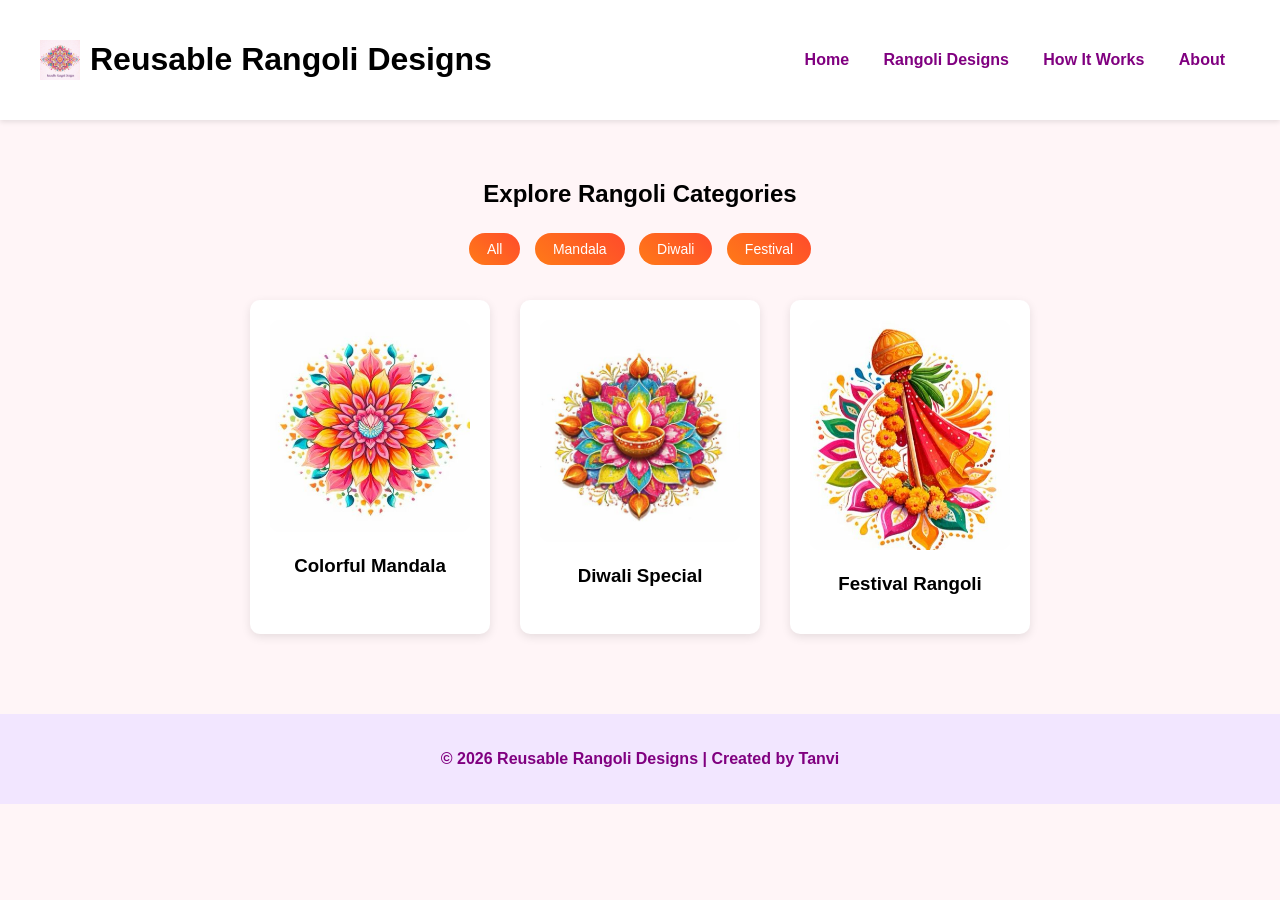
==== designs.html @ e16df6d1 "Add files via upload" ====
<!DOCTYPE html>
<html>

<head>
<title>Rangoli Designs</title>
<link rel="stylesheet" href="style.css">
</head>

<body>

<header class="navbar">

<div class="logo">
<img src="rangoli.png">
<h1>Reusable Rangoli Designs</h1>
</div>

<nav>
<a href="index.html">Home</a>
<a href="designs.html">Rangoli Designs</a>
<a href="howitworks.html">How It Works</a>
<a href="about.html">About</a>
</nav>

</header>

<section class="designs">

<h2>Explore Rangoli Categories</h2>

<div class="filters">
<button onclick="filterDesign('all')">All</button>
<button onclick="filterDesign('mandala')">Mandala</button>
<button onclick="filterDesign('diwali')">Diwali</button>
<button onclick="filterDesign('festival')">Festival</button>
</div>

<div class="cards">

<div class="card mandala">
<a href="mandala.html">
<img src="mandala1.png" class="card-img">
<h3>Colorful Mandala</h3>
</a>
</div>

<div class="card diwali">
<a href="diwali.html">
<img src="diwali1.png" class="card-img">
<h3>Diwali Special</h3>
</a>
</div>

<div class="card festival">
<a href="festival.html">
<img src="festival1.png" class="card-img">
<h3>Festival Rangoli</h3>
</a>
</div>

</div>

</section>

<footer>
<p>© 2026 Reusable Rangoli Designs | Created by Tanvi</p>
</footer>

<script>

function filterDesign(type){

const cards = document.querySelectorAll(".card");
const buttons = document.querySelectorAll(".filters button");

buttons.forEach(btn=>{
btn.classList.remove("active");
});

event.target.classList.add("active");

cards.forEach(card => {

if(type === "all"){
card.style.display = "block";
}
else if(card.classList.contains(type)){
card.style.display = "block";
}
else{
card.style.display = "none";
}

});

}

</script>

</body>
</html>
---- style.css ----
body{
font-family: Arial, sans-serif;
margin:0;
background:#fff5f7;
text-align:center;
}


/* NAVBAR */

.navbar{
display:flex;
justify-content:space-between;
align-items:center;
padding:20px 40px;
background:white;
box-shadow:0 2px 5px rgba(0,0,0,0.1);
}

.logo{
display:flex;
align-items:center;
gap:10px;
}

.logo img{
width:40px;
height:40px;
}

nav a{
margin:0 15px;
text-decoration:none;
color:purple;
font-weight:bold;
}


/* HERO */

.hero{
padding:60px 20px;
background:#f7ecec;
}

.hero-img{
width:350px;
border-radius:10px;
margin-bottom:20px;
}

.hero h2{
color:purple;
}


/* BUTTONS */

.btn{
background: linear-gradient(45deg,#ff8a00,#ff4b5c);
padding:12px 22px;
margin:10px;
color:white;
font-weight:bold;
border-radius:30px;
text-decoration:none;
display:inline-block;
}

.btn:hover{
transform:translateY(-3px);
box-shadow:0 5px 12px rgba(0,0,0,0.2);
}


/* DESIGN SECTION */

.designs{
padding:40px;
}

.cards{
display:flex;
justify-content:center;
gap:30px;
flex-wrap:wrap;
margin-top:30px;
}

.card{
background:white;
padding:20px;
border-radius:10px;
width:200px;
box-shadow:0 3px 10px rgba(0,0,0,0.1);
transition:0.3s;
}

.card:hover{
transform:translateY(-8px);
box-shadow:0 8px 20px rgba(0,0,0,0.2);
}

.card-img{
width:100%;
border-radius:10px;
}


/* FOOTER */

footer{
margin-top:40px;
padding:20px;
background:#f2e6ff;
text-align:center;
color:purple;
font-weight:bold;
}

.card{
text-decoration: none;
color: inherit;
display: inline-block;
}

.popup{
display:none;
position:fixed;
top:0;
left:0;
width:100%;
height:100%;
background:rgba(0,0,0,0.8);
justify-content:center;
align-items:center;
z-index:1000;
}

.popup img{
max-width:80%;
max-height:80%;
border-radius:10px;
}

.card a{
text-decoration: none;
color: inherit;
}

/* FILTER BUTTONS */

.filters{
margin: 20px 0;
text-align: center;
}

.filters button{
background: linear-gradient(45deg,#ff7a18,#ff4b2b);
border: none;
color: white;
padding: 8px 18px;
margin: 5px;
font-size: 14px;
border-radius: 20px;
cursor: pointer;
transition: 0.3s;
}

.filters button:hover{
transform: translateY(-2px);
box-shadow: 0 4px 10px rgba(0,0,0,0.2);
}

.filters button.active{
background: #6a0dad;
}

.card:hover{
transform: translateY(-8px);
transition:0.3s;
}

.download-btn{
background:#ff7a18;
color:white;
border:none;
padding:12px 24px;
border-radius:25px;
font-size:16px;
cursor:pointer;
margin-top:15px;
transition:0.3s;
}

.download-btn:hover{
background:#ff5a00;
transform:scale(1.05);
}
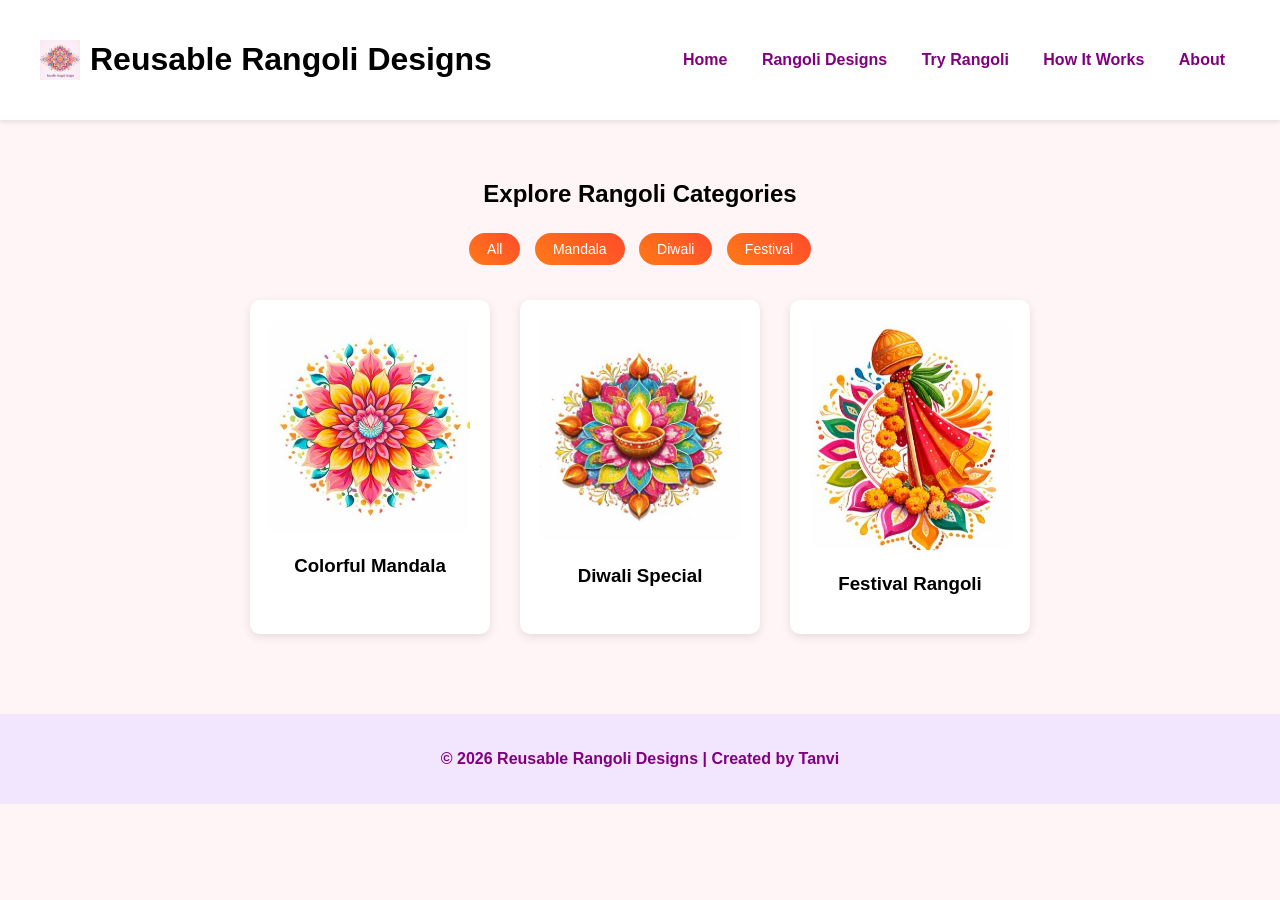
==== commit a46a1abe: "Update designs.html" ====
--- a/designs.html
+++ b/designs.html
@@ -18,6 +18,7 @@
 <nav>
 <a href="index.html">Home</a>
 <a href="designs.html">Rangoli Designs</a>
+<a href="tryrangoli.html">Try Rangoli</a>
 <a href="howitworks.html">How It Works</a>
 <a href="about.html">About</a>
 </nav>
@@ -98,4 +99,5 @@
 </script>
 
 </body>
-</html>+
+</html>
